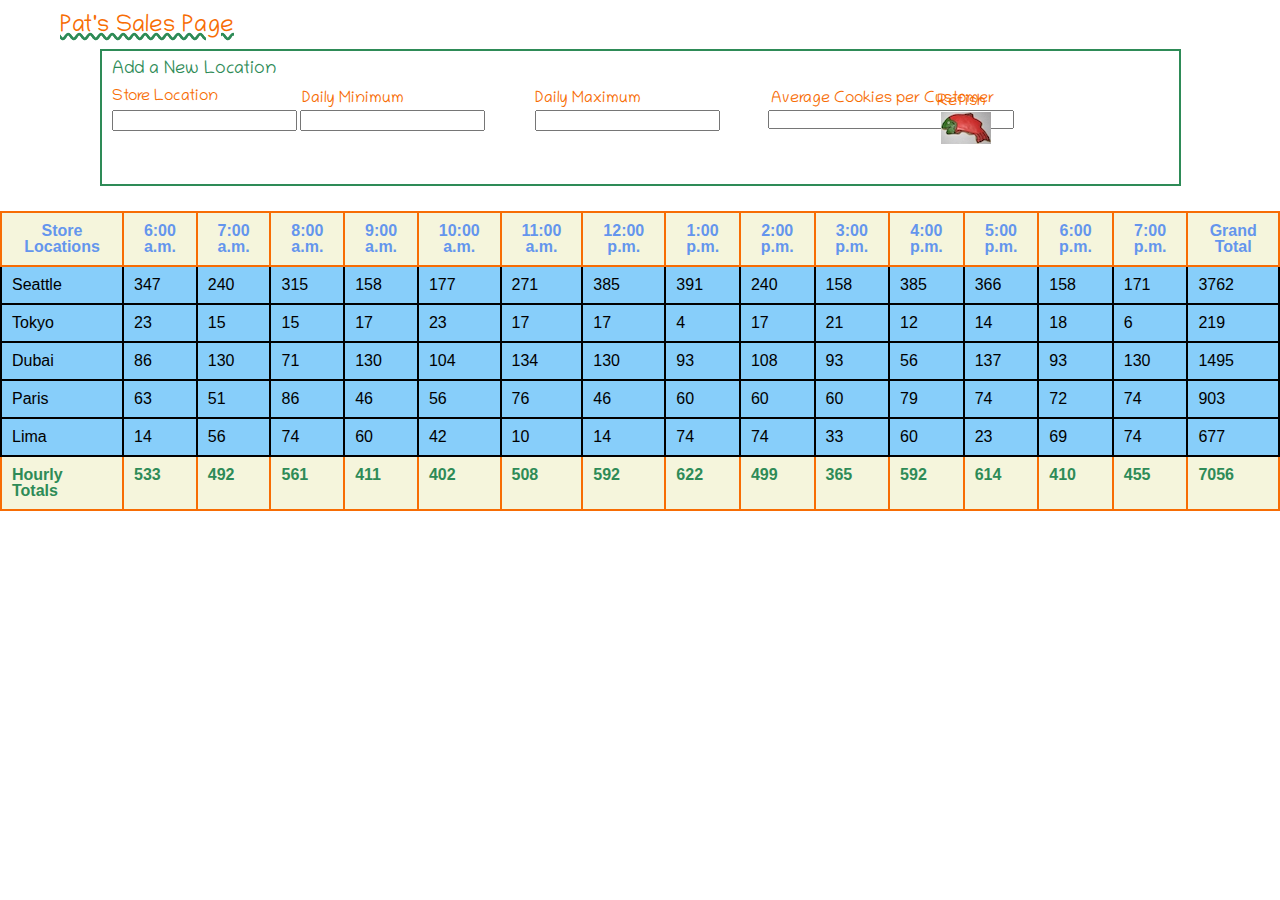
==== sales.html @ 28e74335 "Moved sales.html to the root to see whether that fixes the 404 on the published site." ====
<!DOCTYPE html>
<html>
    <head>
        <title>Pat's Salmon Cookies: Sales Page</title>
        <link rel="stylesheet" href="../CSS/reset.css" />
        <link rel="stylesheet" href="../CSS/style-sales.css" />
        <link href="https://fonts.googleapis.com/css2?family=Chilanka&display=swap" rel="stylesheet">
    </head>
    <body>
        <header>
          <h1><a href="../index.html">Pat's Sales Page</a></h1>
        </header>
        <main>
          <section id="new-city">
            <form id="new-city-form" action="" method="get">
              <fieldset>
                <legend>Add a New Location</legend>
                
                <label for="new-store">Store Location</label>
                  <input id="new-store-location" type="text" name="newstorelocation" required>
                <label for="daily-minimum">Daily Minimum</label>
                    <input id="dailymin" type="text" name="dailyMin" required>
                <label for="daily-maximum">Daily Maximum</label>
                    <input id="dailyMax" type="text" name="dailyMax" required>
                <label for="average-cookies">Average Cookies per Customer</label>
                    <input id="avgCookies" type="text" name="AvgCookies" required>
              
                </fieldset>
                <label for="submit">Refish</label>
                <input id="submitbutton" type="image" src="../Images/frosted-cookie.jpg" alt="Submit button in the shape of a frosted fish cookie.">
              </form>
          </section>
          <table>
            <thead id="hours"></thead>
            <tbody id="cityRow"></tbody>
            <tfoot id="hourlyTotals"></tfoot>
          </table>
        </main>
        <footer>
          <!-- <a href="../index.html">Home</a> -->
        </footer>
    <script src="../JS/app.js"></script>
    </body>
</html>
---- CSS/style-sales.css ----
html {
  box-sizing: border-box;
}
*, *:before, *:after {
  box-sizing: inherit;
}

header h1 {
  font-family: 'Chilanka', cursive;
  font-size: 24px;
  color: rgb(247, 109, 4);
  text-decoration: underline wavy seagreen;
  padding: 15px 15px 10px 60px;
}

#new-city {
display: flex;
flex-direction: row;
justify-content: space-around;
}

/* This is the form element */
#new-city-form {
  border: 2px solid seagreen;
  padding: 10px 0 0px 0;
  /* max-width: 91%;
  position: relative;
  left: 50px;
  right: 50px;  */
  margin: 0px 0px 25px 0px;
}

legend {
  font-family: 'Chilanka', cursive;
  font-size: 18px;
  color: seagreen;
  padding: 0 0 10px 10px;
}

/* This puts an orange border around the header */
label {
  color: rgb(247, 109, 4);
  padding: 0 0 5px 10px;
}

/* This treats the words "Store Location" as a block-level element, so that the form will drop below it.*/
label[for="new-store"] {
  font-family: 'Chilanka', cursive;
  display: block;
}

input[id="new-store-location"] {
  margin: 0 0 0 10px;
  display: block;
}

/* This is the daily minimum */
label[for="daily-minimum"] {
  font-family: 'Chilanka', cursive;
  float: left;
  position: relative;
  left: 190px;
  bottom: 40px;
}
/* And the daily minimum's form field */
input[id="dailymin"] {
  float: left;
  position: relative;
  left: 86px;
  bottom: 21px;
}

/* This is the daily maximum */
label[for="daily-maximum"] {
  font-family: 'Chilanka', cursive;
  float: left;
  position: relative;
  left: 126px;
  bottom: 40px;
}
/* And the daily maximum's form field */
input[id="dailyMax"] {
  float: left;
  position: relative;
  left: 20px;
  bottom: 21px;
}

/* This is the avg daily per customer */
label[for="average-cookies"] {
  font-family: 'Chilanka', cursive;
  float: left;
  position: relative;
  left: 61px;
  bottom: 40px;
}
/* And the form field for the average daily per customer*/
input[id="avgCookies"] {
  float: left;
  position: relative;
  left: -165px;
  bottom: 21px;
  padding: 0 65px 0 0 ;
}

/* This is the submit label */
label[for="submit"] {
  font-family: 'Chilanka', cursive;
  float: left;
  position: relative;
  left: 825px;
  bottom: 58px;
}
/* And this is the submit button */
input[id="submitbutton"] {
  float: left;
  position: relative;
  left: 780px;
  bottom: 40px;
  padding: 0 65px 0 0 ;
}

thead tbody tfoot {
  display: flex;
}

th {
  border: 2px solid rgb(247, 109, 4);
  padding: 10px;
  /* width: auto;
  position: relative;
  left: -117px;
  right: 50px;  */
  color: cornflowerblue;
  font-weight: bold;
  font-family: Arial, Helvetica, sans-serif;
  background-color: beige;
}

td {
  border: 2px solid black;
  padding: 10px;
  /* position: relative; */
  /* left: -117px;
  right: 50px; */
  font-family: Arial, Helvetica, sans-serif;
  background-color: lightskyblue;
}

#hourlyTotals {
  font-weight: bold;
  color: seagreen;

}

#hourlyTotals td {
  background-color: beige;
  border: 2px solid rgb(247, 109, 4);
}

a:link {
  color: rgb(247, 109, 4);
  width: 10px;
  text-decoration: underline wavy seagreen;

}

a:visited {
  color:  rgb(247, 109, 4);

}

a:hover {
  color: seagreen;

}
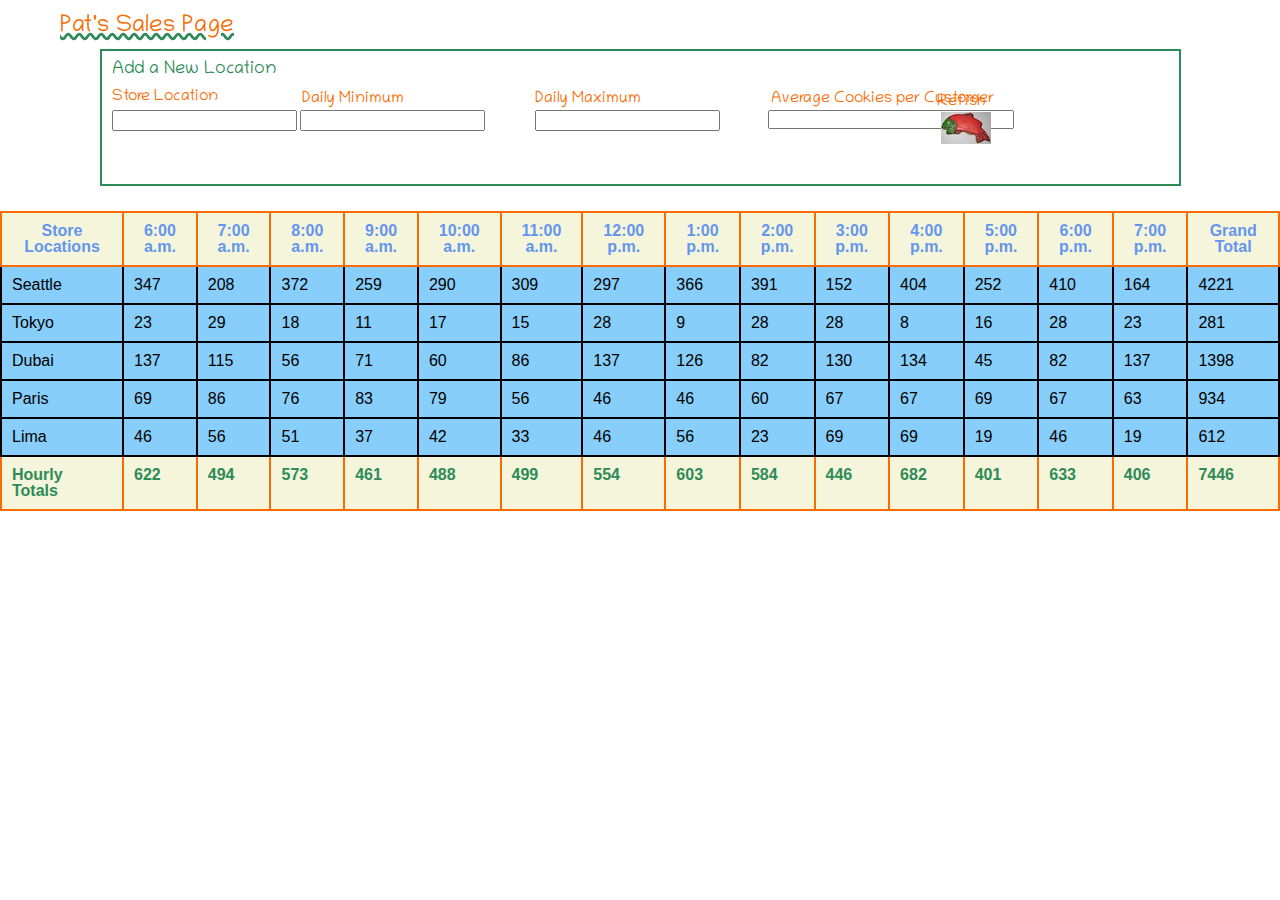
==== commit 9bbe8c5e: "Corrected link to index.html after moving sales.html to root." ====
--- a/sales.html
+++ b/sales.html
@@ -8,7 +8,7 @@
     </head>
     <body>
         <header>
-          <h1><a href="../index.html">Pat's Sales Page</a></h1>
+          <h1><a href="index.html">Pat's Sales Page</a></h1>
         </header>
         <main>
           <section id="new-city">
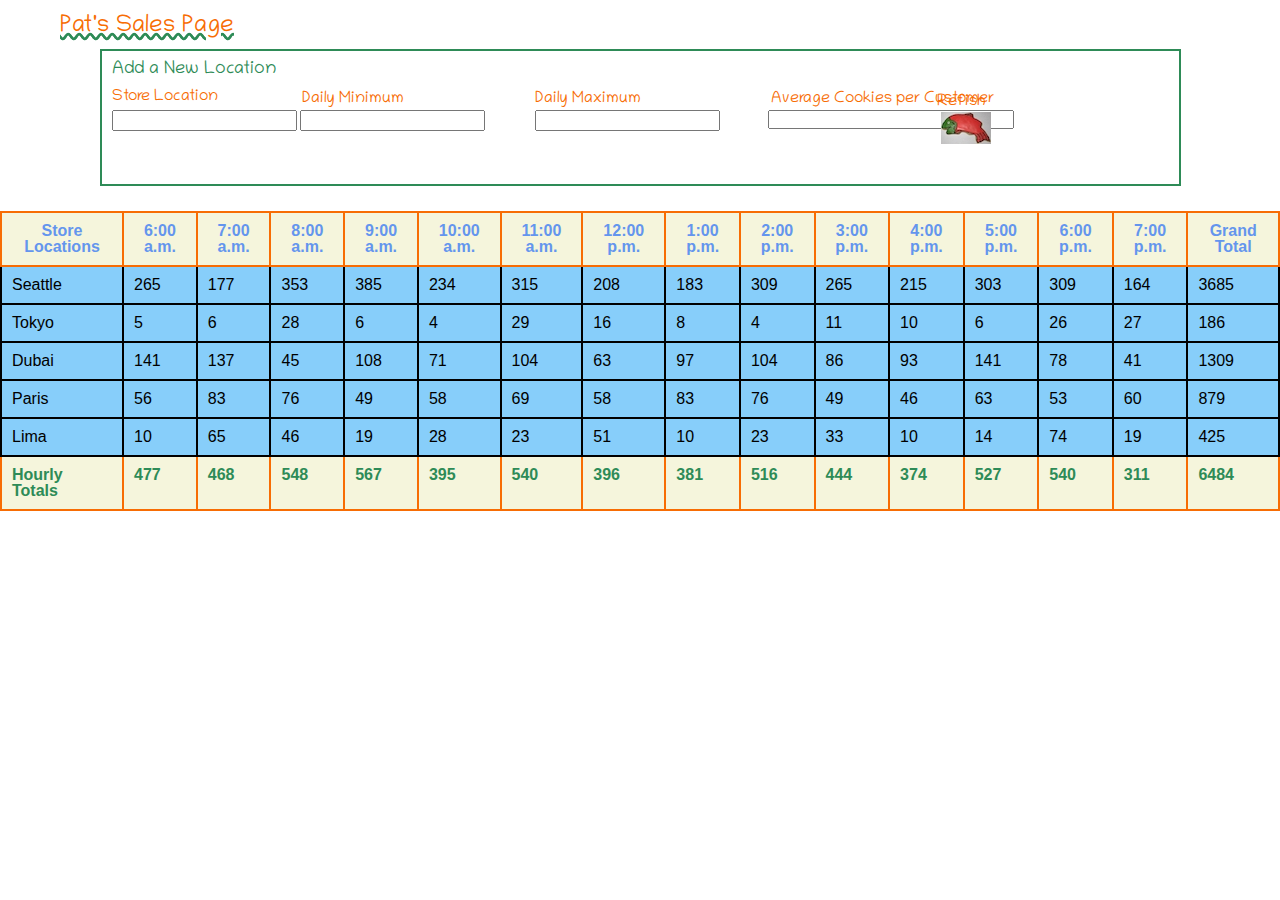
==== commit 526f7532: "Adjusted links to stylesheets after moving sales.html to root." ====
--- a/sales.html
+++ b/sales.html
@@ -2,8 +2,8 @@
 <html>
     <head>
         <title>Pat's Salmon Cookies: Sales Page</title>
-        <link rel="stylesheet" href="../CSS/reset.css" />
-        <link rel="stylesheet" href="../CSS/style-sales.css" />
+        <link rel="stylesheet" href="CSS/reset.css" />
+        <link rel="stylesheet" href="CSS/style-sales.css" />
         <link href="https://fonts.googleapis.com/css2?family=Chilanka&display=swap" rel="stylesheet">
     </head>
     <body>
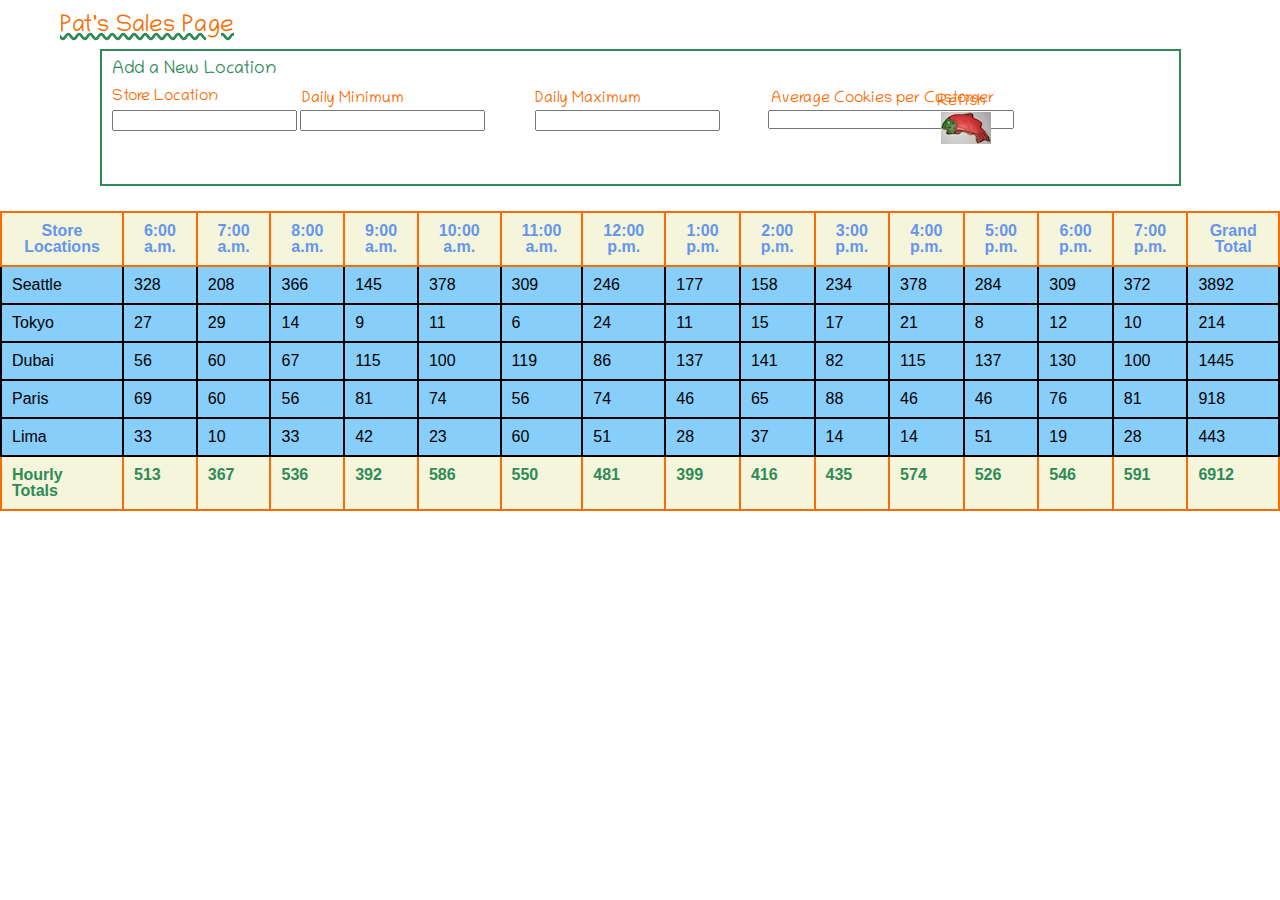
==== commit e793b0de: "Adjusted links to app.js and images after moving sales.html to root." ====
--- a/sales.html
+++ b/sales.html
@@ -27,7 +27,7 @@
               
                 </fieldset>
                 <label for="submit">Refish</label>
-                <input id="submitbutton" type="image" src="../Images/frosted-cookie.jpg" alt="Submit button in the shape of a frosted fish cookie.">
+                <input id="submitbutton" type="image" src="Images/frosted-cookie.jpg" alt="Submit button in the shape of a frosted fish cookie.">
               </form>
           </section>
           <table>
@@ -39,6 +39,6 @@
         <footer>
           <!-- <a href="../index.html">Home</a> -->
         </footer>
-    <script src="../JS/app.js"></script>
+    <script src="JS/app.js"></script>
     </body>
 </html>
